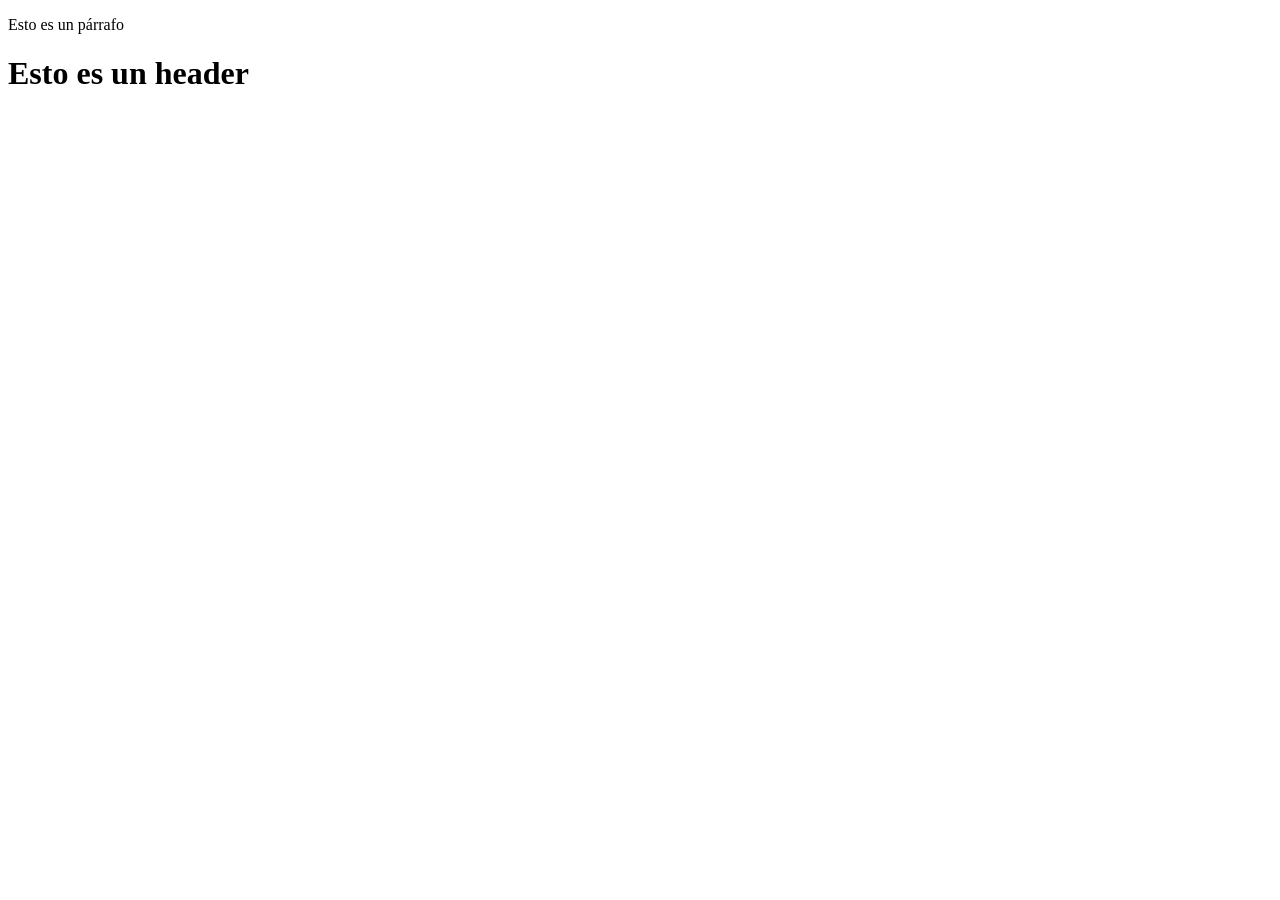
==== index.html @ f1dd3649 "Carga inicial index.html" ====
<!DOCTYPE html>
<html>
    <head>
        <meta charset="utf-8">
        <link rel="stylesheet" href="styles/style.css">
        <title>INICIO P01</title>
    </head>
    <body>
        <p>Esto es un párrafo</p>
        <h1>Esto es un header</h1>
    </body>
</html>
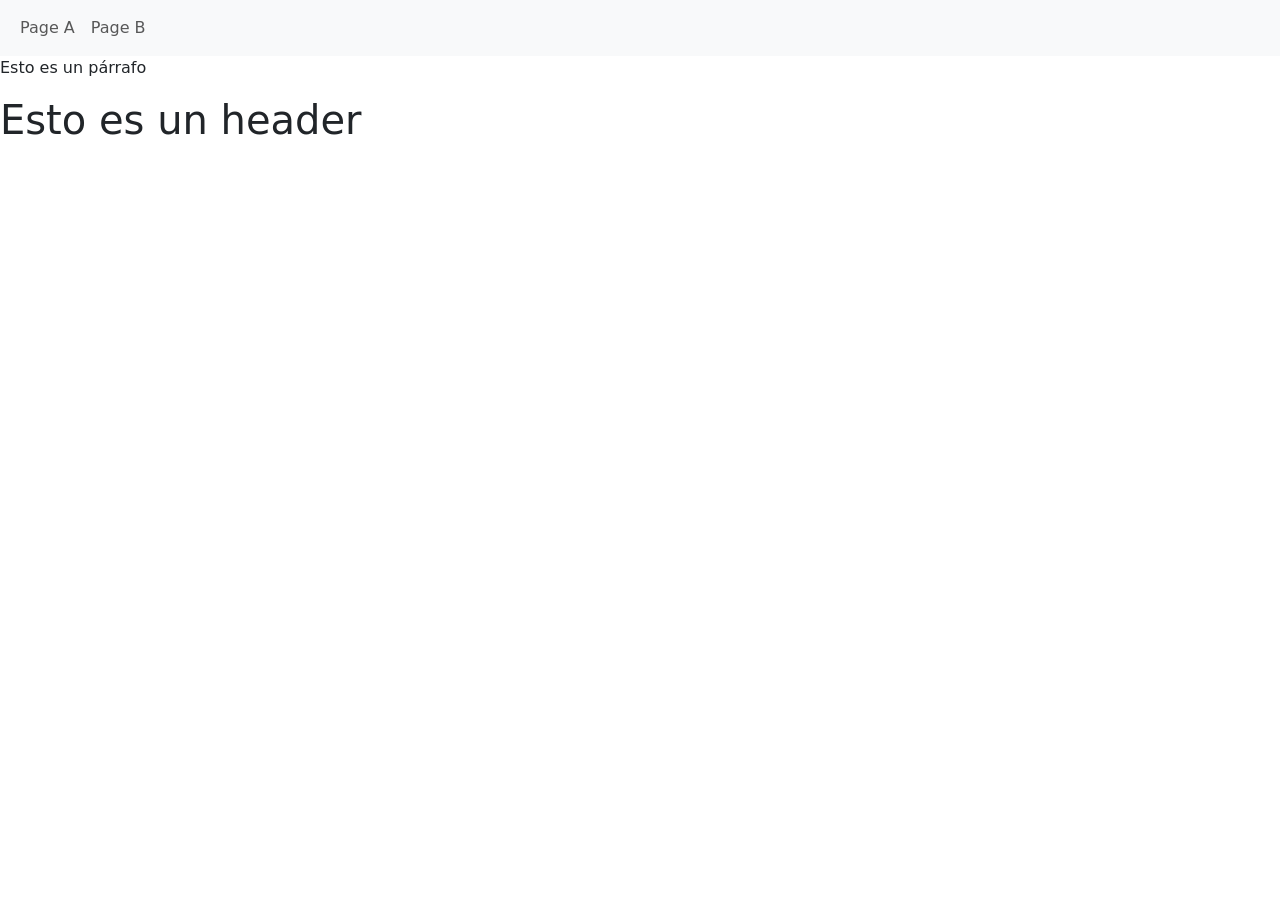
==== commit 1941312d: "navbar" ====
--- a/index.html
+++ b/index.html
@@ -4,8 +4,22 @@
         <meta charset="utf-8">
         <link rel="stylesheet" href="styles/style.css">
         <title>INICIO P01</title>
+        <link href="https://cdn.jsdelivr.net/npm/bootstrap@5.2.3/dist/css/bootstrap.min.css" rel="stylesheet">
+        <script src="https://cdn.jsdelivr.net/npm/bootstrap@5.2.3/dist/js/bootstrap.bundle.min.js"></script>
     </head>
     <body>
+        <nav class="navbar navbar-expand-sm bg-light">
+            <div class="container-fluid">
+                <ul class="navbar-nav">
+                    <li class="nav-item">
+                        <a class="nav-link" href="page_a.html">Page A</a>
+                    </li>
+                    <li class="nav-item">
+                        <a class="nav-link" href="page_b.html">Page B</a>
+                    </li>
+                </ul>
+            </div>
+        </nav>
         <p>Esto es un párrafo</p>
         <h1>Esto es un header</h1>
     </body>
